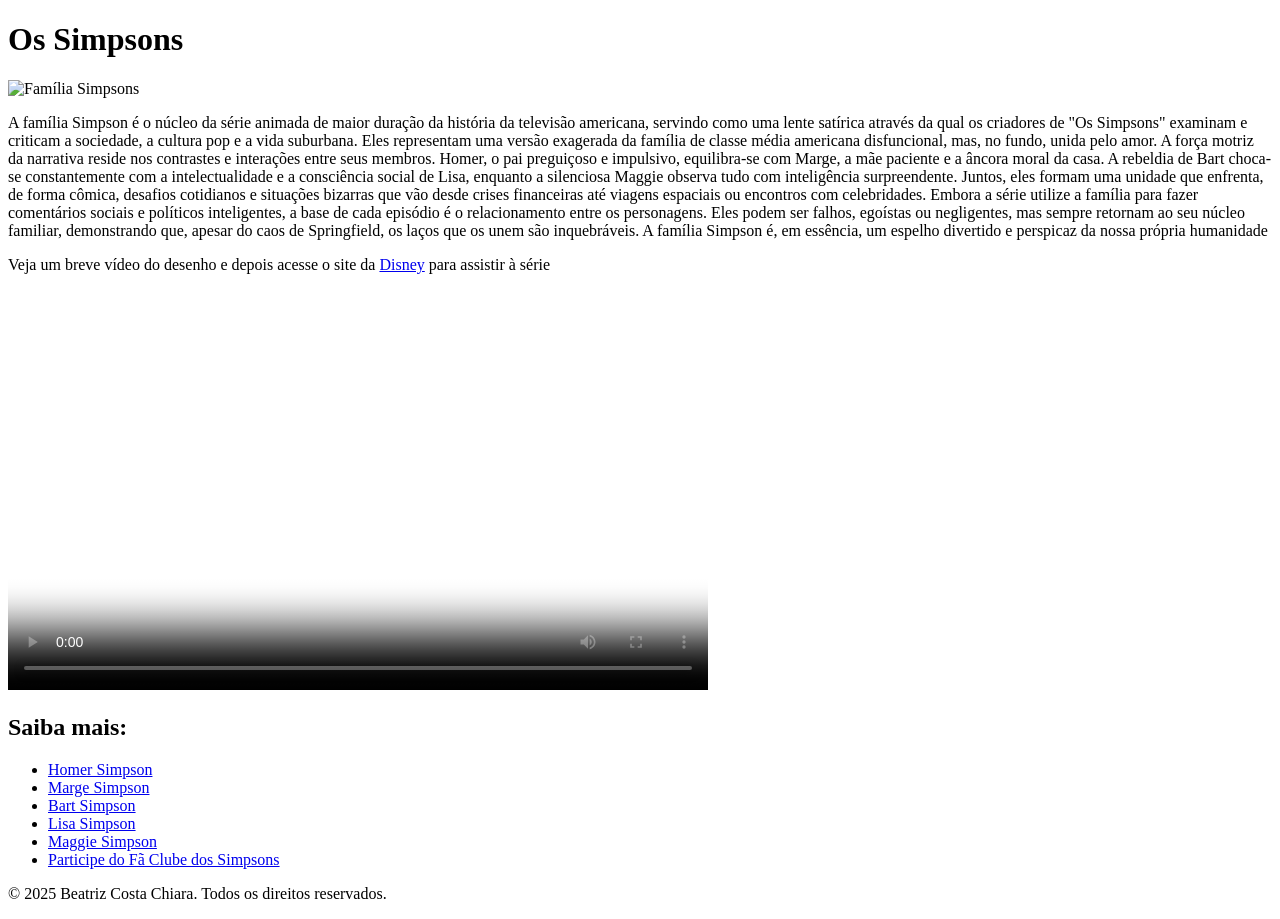
==== index.html @ 7c0927c7 "Create index.html" ====
<!DOCTYPE html>
<html lang="pt-br">
<head>
    <meta charset="UTF-8">
    <meta name="viewport" content="width=device-width, initial-scale=1.0">
    <title>Desenho: Os Simpsons</title>
    <link rel="stylesheet" href="../css/dsenho.css">
</head>
<body>
    <header> <!--cabeçalho-->
        <div> <!-- div usada para agrupar o título e a imagem dos personagens -->
            <h1>Os Simpsons</h1> <!--título principal-->
            <img src="../img/familia.jfif" alt="Família Simpsons" width="400" height="400"> <!--imagem dos personagens-->
        </div>
    </header>
    <main> <!--conteúdo principal da página-->
        <section> <!--uma seção tamática sobre o personagem com id para estilizar esta seção de forma específica no CSS -->
            <article> <!--conteúdo independente: texto sobre os personagens-->
                <div> <!-- Bloco para organizar e estilizar o texto-->
                    <p>A família Simpson é o núcleo da série animada de maior duração da história da televisão americana, servindo como uma lente satírica 
                    através da qual os criadores de "Os Simpsons" examinam e criticam a sociedade, a cultura pop e a vida suburbana. Eles representam 
                    uma versão exagerada da família de classe média americana disfuncional, mas, no fundo, unida pelo amor. A força motriz da narrativa 
                    reside nos contrastes e interações entre seus membros. Homer, o pai preguiçoso e impulsivo, equilibra-se com Marge, a mãe paciente 
                    e a âncora moral da casa. A rebeldia de Bart choca-se constantemente com a intelectualidade e a consciência social de Lisa, enquanto 
                    a silenciosa Maggie observa tudo com inteligência surpreendente. Juntos, eles formam uma unidade que enfrenta, de forma cômica, 
                    desafios cotidianos e situações bizarras que vão desde crises financeiras até viagens espaciais ou encontros com celebridades.
                    Embora a série utilize a família para fazer comentários sociais e políticos inteligentes, a base de cada episódio é o relacionamento 
                    entre os personagens. Eles podem ser falhos, egoístas ou negligentes, mas sempre retornam ao seu núcleo familiar, demonstrando que, 
                    apesar do caos de Springfield, os laços que os unem são inquebráveis. A família Simpson é, em essência, um espelho divertido e perspicaz 
                    da nossa própria humanidade</p>
                </div>
            </article>
        </section>
        <section>
            <article>
                <p>Veja um breve vídeo do desenho e depois acesse o site da <a href="https://www.disneyplus.com/browse/page-e68fa3ee-0f68-402d-9cb8-56883ae4c9dd" target="_blank">Disney</a> para assistir à série</p>
                <video width="700" height="400" controls poster="../img/capa_video.jpeg" title="Seu navegador não suporta vídeo HTML5."> <!-- <video> → cria a área do vídeo; controls → mostra botões de play, pause etc; title é para acessibilidade-->
                    <source src="../videos/The Simpsons - Official Disney Plus Stream Trailer.mp4" type="video/mp4"> <!-- arquivo de vídeo, <source> → caminho do arquivo -->
                </video>
            </article>
        </section>
    </main>

    <nav> <!-- Área de navegação do site -->
        <div> <!-- div usada para agrupar os links de navegação -->
            <h2>Saiba mais:</h2> <!--subtitulo-->
            <ul> <!--lista não ordenada-->
                <li><a href="../html/homer.html">Homer Simpson</a></li> <!--link para a página sobre outros personagens-->
                <li><a href="../html/marge.html">Marge Simpson</a></li> <!--link para a página sobre outros personagens-->
                <li><a href="../html/bart.html">Bart Simpson</a></li> <!--link para a página sobre outros personagens-->
                <li><a href="../html/lisa.html">Lisa Simpson</a></li><!--link para a página sobre outros personagens-->
                <li><a href="../html/maggie.html">Maggie Simpson</a></li> <!--link para a página sobre outros personagens-->
                <li><a href="../html/form.html">Participe do Fã Clube dos Simpsons</a></li> <!--link para a página do formulário-->
            </ul>
        </div>
    </nav>
    <footer> <!--rodapé da página-->
        <div> <!-- Div usada para estruturar e estilizar o conteúdo do rodapé -->
            <p>© 2025 Beatriz Costa Chiara. Todos os direitos reservados.</p>
        </div>
    </footer>
</body>
</html>
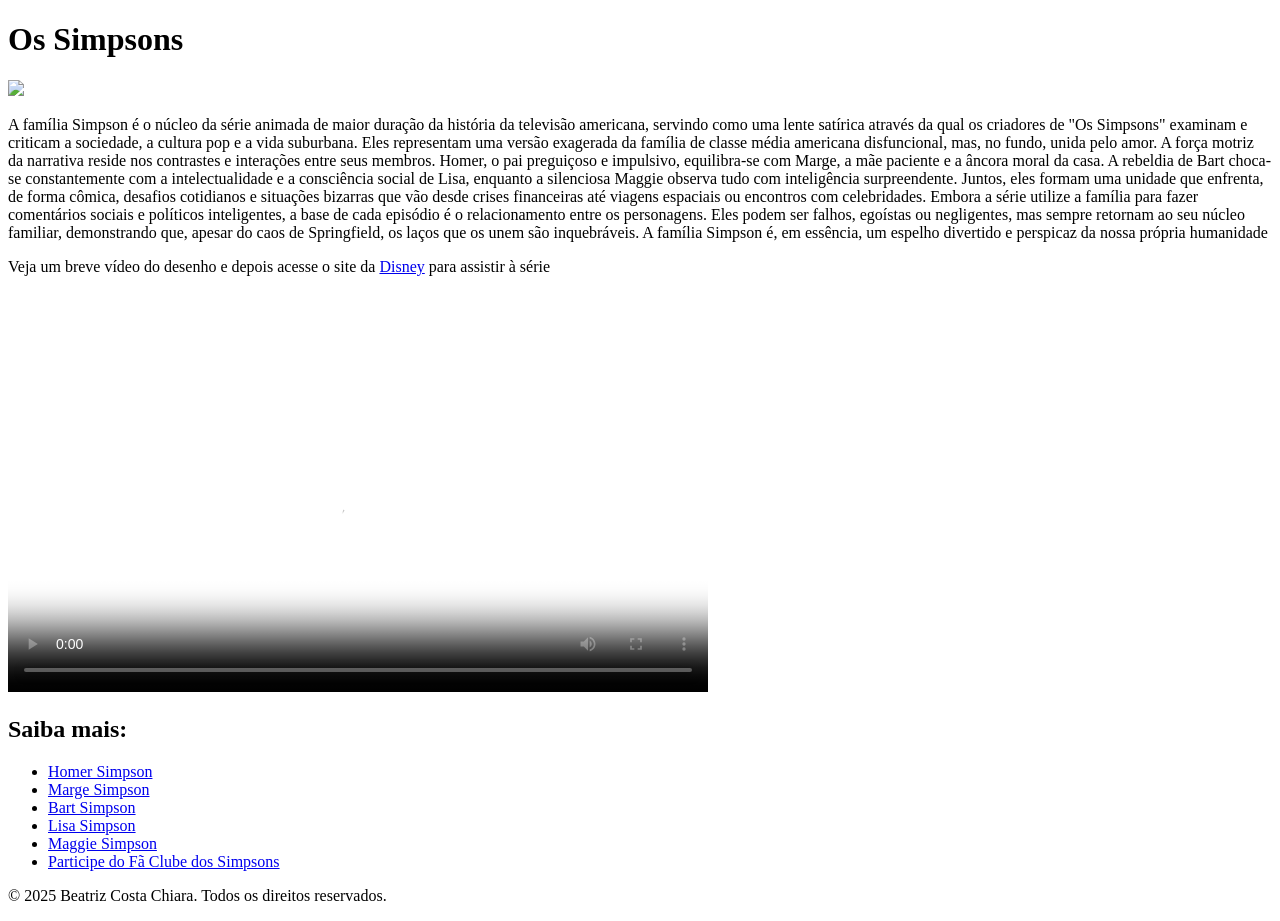
==== commit 91fab7d3: "Create index.html" ====
--- a/index.html
+++ b/index.html
@@ -4,13 +4,13 @@
     <meta charset="UTF-8">
     <meta name="viewport" content="width=device-width, initial-scale=1.0">
     <title>Desenho: Os Simpsons</title>
-    <link rel="stylesheet" href="../css/dsenho.css">
+    <link rel="stylesheet" href="desenho.css">
 </head>
 <body>
     <header> <!--cabeçalho-->
         <div> <!-- div usada para agrupar o título e a imagem dos personagens -->
             <h1>Os Simpsons</h1> <!--título principal-->
-            <img src="../img/familia.jfif" alt="Família Simpsons" width="400" height="400"> <!--imagem dos personagens-->
+            <img src="familia.jfif"> <!--imagem dos personagens-->
         </div>
     </header>
     <main> <!--conteúdo principal da página-->
@@ -34,7 +34,7 @@
         <section>
             <article>
                 <p>Veja um breve vídeo do desenho e depois acesse o site da <a href="https://www.disneyplus.com/browse/page-e68fa3ee-0f68-402d-9cb8-56883ae4c9dd" target="_blank">Disney</a> para assistir à série</p>
-                <video width="700" height="400" controls poster="../img/capa_video.jpeg" title="Seu navegador não suporta vídeo HTML5."> <!-- <video> → cria a área do vídeo; controls → mostra botões de play, pause etc; title é para acessibilidade-->
+                <video width="700" height="400" controls poster="capa_video.jpeg" title="Seu navegador não suporta vídeo HTML5."> <!-- <video> → cria a área do vídeo; controls → mostra botões de play, pause etc; title é para acessibilidade-->
                     <source src="../videos/The Simpsons - Official Disney Plus Stream Trailer.mp4" type="video/mp4"> <!-- arquivo de vídeo, <source> → caminho do arquivo -->
                 </video>
             </article>
@@ -45,12 +45,12 @@
         <div> <!-- div usada para agrupar os links de navegação -->
             <h2>Saiba mais:</h2> <!--subtitulo-->
             <ul> <!--lista não ordenada-->
-                <li><a href="../html/homer.html">Homer Simpson</a></li> <!--link para a página sobre outros personagens-->
-                <li><a href="../html/marge.html">Marge Simpson</a></li> <!--link para a página sobre outros personagens-->
-                <li><a href="../html/bart.html">Bart Simpson</a></li> <!--link para a página sobre outros personagens-->
-                <li><a href="../html/lisa.html">Lisa Simpson</a></li><!--link para a página sobre outros personagens-->
-                <li><a href="../html/maggie.html">Maggie Simpson</a></li> <!--link para a página sobre outros personagens-->
-                <li><a href="../html/form.html">Participe do Fã Clube dos Simpsons</a></li> <!--link para a página do formulário-->
+                <li><a href="homer.html">Homer Simpson</a></li> <!--link para a página sobre outros personagens-->
+                <li><a href="marge.html">Marge Simpson</a></li> <!--link para a página sobre outros personagens-->
+                <li><a href="bart.html">Bart Simpson</a></li> <!--link para a página sobre outros personagens-->
+                <li><a href="lisa.html">Lisa Simpson</a></li><!--link para a página sobre outros personagens-->
+                <li><a href="maggie.html">Maggie Simpson</a></li> <!--link para a página sobre outros personagens-->
+                <li><a href="form.html">Participe do Fã Clube dos Simpsons</a></li> <!--link para a página do formulário-->
             </ul>
         </div>
     </nav>
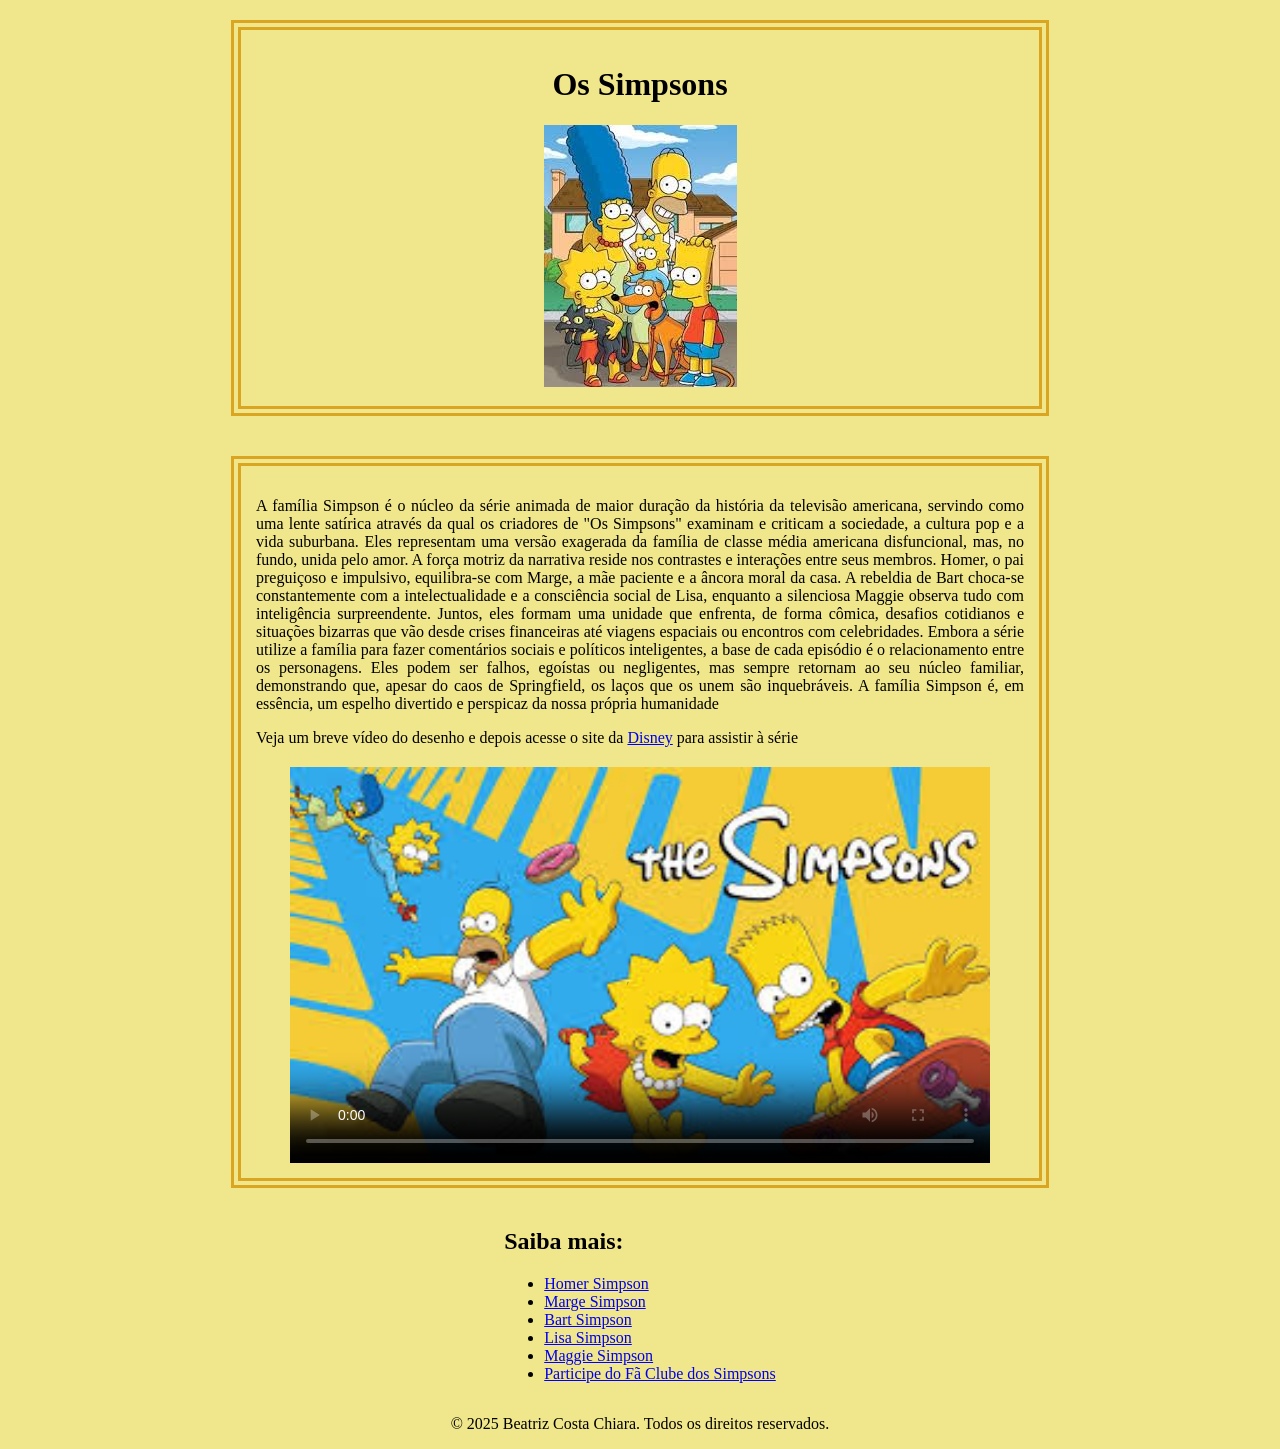
==== commit 1434d1ad: "Update index.html" ====
--- a/index.html
+++ b/index.html
@@ -4,13 +4,13 @@
     <meta charset="UTF-8">
     <meta name="viewport" content="width=device-width, initial-scale=1.0">
     <title>Desenho: Os Simpsons</title>
-    <link rel="stylesheet" href="desenho.css">
+    <link rel="stylesheet" href="css/desenho.css">
 </head>
 <body>
     <header> <!--cabeçalho-->
         <div> <!-- div usada para agrupar o título e a imagem dos personagens -->
             <h1>Os Simpsons</h1> <!--título principal-->
-            <img src="familia.jfif"> <!--imagem dos personagens-->
+            <img src="img/familia.jfif"> <!--imagem dos personagens-->
         </div>
     </header>
     <main> <!--conteúdo principal da página-->
@@ -34,8 +34,8 @@
         <section>
             <article>
                 <p>Veja um breve vídeo do desenho e depois acesse o site da <a href="https://www.disneyplus.com/browse/page-e68fa3ee-0f68-402d-9cb8-56883ae4c9dd" target="_blank">Disney</a> para assistir à série</p>
-                <video width="700" height="400" controls poster="capa_video.jpeg" title="Seu navegador não suporta vídeo HTML5."> <!-- <video> → cria a área do vídeo; controls → mostra botões de play, pause etc; title é para acessibilidade-->
-                    <source src="../videos/The Simpsons - Official Disney Plus Stream Trailer.mp4" type="video/mp4"> <!-- arquivo de vídeo, <source> → caminho do arquivo -->
+                <video width="700" height="400" controls poster="img/capa_video.jpeg" title="Seu navegador não suporta vídeo HTML5."> <!-- <video> → cria a área do vídeo; controls → mostra botões de play, pause etc; title é para acessibilidade-->
+                    <source src="video/The Simpsons - Official Disney Plus Stream Trailer.mp4" type="video/mp4"> <!-- arquivo de vídeo, <source> → caminho do arquivo -->
                 </video>
             </article>
         </section>
@@ -45,12 +45,12 @@
         <div> <!-- div usada para agrupar os links de navegação -->
             <h2>Saiba mais:</h2> <!--subtitulo-->
             <ul> <!--lista não ordenada-->
-                <li><a href="homer.html">Homer Simpson</a></li> <!--link para a página sobre outros personagens-->
-                <li><a href="marge.html">Marge Simpson</a></li> <!--link para a página sobre outros personagens-->
-                <li><a href="bart.html">Bart Simpson</a></li> <!--link para a página sobre outros personagens-->
-                <li><a href="lisa.html">Lisa Simpson</a></li><!--link para a página sobre outros personagens-->
-                <li><a href="maggie.html">Maggie Simpson</a></li> <!--link para a página sobre outros personagens-->
-                <li><a href="form.html">Participe do Fã Clube dos Simpsons</a></li> <!--link para a página do formulário-->
+                <li><a href="html/homer.html">Homer Simpson</a></li> <!--link para a página sobre outros personagens-->
+                <li><a href="html/marge.html">Marge Simpson</a></li> <!--link para a página sobre outros personagens-->
+                <li><a href="html/bart.html">Bart Simpson</a></li> <!--link para a página sobre outros personagens-->
+                <li><a href="html/lisa.html">Lisa Simpson</a></li><!--link para a página sobre outros personagens-->
+                <li><a href="html/maggie.html">Maggie Simpson</a></li> <!--link para a página sobre outros personagens-->
+                <li><a href="html/form.html">Participe do Fã Clube dos Simpsons</a></li> <!--link para a página do formulário-->
             </ul>
         </div>
     </nav>
--- a/css/desenho.css
+++ b/css/desenho.css
@@ -0,0 +1,47 @@
+body{
+    background-color: 	Khaki; /* Define a cor de fundo da página */
+    display: flex;                 /* Ativa o Flexbox (organiza elementos dentro de um conteiner) para organizar os elementos */
+    justify-content: center;       /* Centraliza os elementos horizontalmente */
+    align-items: center;           /* Centraliza os elementos verticalmente */
+    flex-direction: column;        /* Coloca os elementos um embaixo do outro */
+    min-height: 100vh;             /* Faz a página ocupar 100% da altura da tela */
+    margin: 0;                     /* Remove margens padrão do navegador */
+    font-family: cursive; /* Define a fonte padrão do site */
+    color: black;                  /* Define a cor do texto */
+}
+header{
+    border-color: Goldenrod; /* Cor da borda */
+    border-style: double;      /* Define borda com efeito dupla */
+    border-width: 10px;        /* Espessura da borda */
+    text-align: center;        /* Centraliza o texto dentro do header */
+    width: 60%;                /* Ajusta a largura para 60% da tela */
+    margin: 20px auto;         /* Centraliza o header horizontalmente */
+    padding: 15px;             /* Espaçamento interno */
+    background-color: khaki;   /* Cor de fundo interna (clara) */
+}
+main{
+    border-color: Goldenrod; /* Cor da borda */
+    border-style: double;      /* Estilo da borda (dupla) */
+    border-width: 10px;        /* Grossura da borda */
+    width: 60%;                /* Largura do conteúdo principal */
+    margin: 20px auto;         /* Centraliza o main */
+    padding: 15px;             /* Espaçamento interno */
+    background-color: khaki;   /* Cor de fundo da área */
+    text-align: justify;       /* Justifica o texto */
+    font-family: cursive;      /* Define uma fonte cursiva */
+}
+video {
+    display: block;     /* Faz o vídeo se comportar como bloco */
+    margin: 0 auto;     /* Centraliza o vídeo horizontalmente */
+}
+*{
+    cursor: url("data:image/svg+xml;utf8,<svg xmlns='http://www.w3.org/2000/svg' width='40' height='48' viewport='0 0 100 100' style='fill:black;font-size:24px;'><text y='50%'>🍩</text></svg>") 16 16, auto;
+}
+/* 
+*  -> aplica o cursor a todos os elementos da página.
+cursor (propriedade) :url(...) -> define um cursor personalizado.
+data:image/svg+xml -> insere um SVG diretamente no CSS sem arquivo externo.
+width/height -> tamanho do cursor.
+hotspot "16 0" -> ponto do cursor onde ocorre o clique.
+auto -> fallback caso o navegador não aceite a imagem.
+*/
